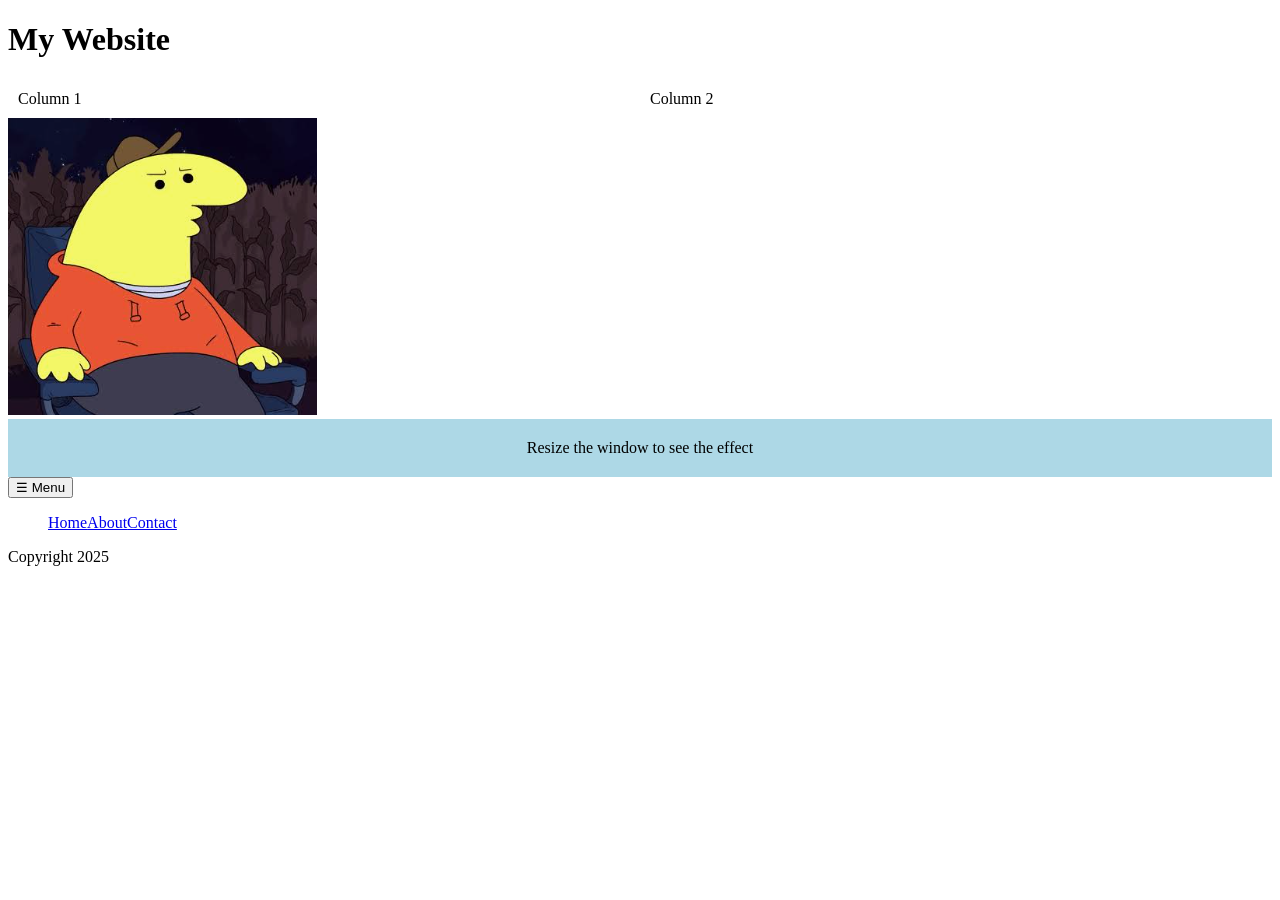
==== Small assigments/WS05/index.html @ 820290c5 "Workshop 01 - Dante's Inferno" ====
<!DOCTYPE html>
    <html lang="en">
    <head>
      <title>WS05</title>
    <link rel="stylesheet" href="styles.css">
   
    </head>
    <body>
       <header>
  <h1>My Website</h1>
 
</header>

<main>
 
<div class="responsive-container">
      <div class="column">Column 1</div>
      <div class="column">Column 2</div>
    </div>

<img src="Smile.png" alt="Responsive Image" class="responsive-image">

<div class="media-query-box">Resize the window to see the effect</div>

<nav class="responsive-nav">
      <button class="menu-toggle">☰ Menu</button>
      <ul class="nav-list">
        <li><a href="#">Home</a></li>
        <li><a href="#">About</a></li>
        <li><a href="#">Contact</a></li>
      </ul>
    </nav>

</main>

<footer>
  <p>Copyright 2025</p>
</footer>



    </body>
    </html>
---- Small assigments/WS05/styles.css ----
.responsive-container {
      display: flex;
      flex-wrap: wrap;
    }
    
    .column {
      flex: 1;
      padding: 10px;
    }
    
    @media (max-width: 600px) {
      .column {
        flex: 100%;
      }
    }

    .responsive-image {
      max-width: 100%;
      height: auto;
    }

    .media-query-box {
      padding: 20px;
      text-align: center;
    }
    
    @media (max-width: 600px) {
      .media-query-box {
        background-color: lightcoral;
      }
    }
    
    @media (min-width: 601px) {
      .media-query-box {
        background-color: lightblue;
      }
    }

    .responsive-nav .nav-list {
      display: flex;
      list-style: none;
    }
    
    @media (max-width: 600px) {
      .responsive-nav .nav-list {
        display: none;
      }
    
      .responsive-nav .menu-toggle {
        display: block;
      }
    }
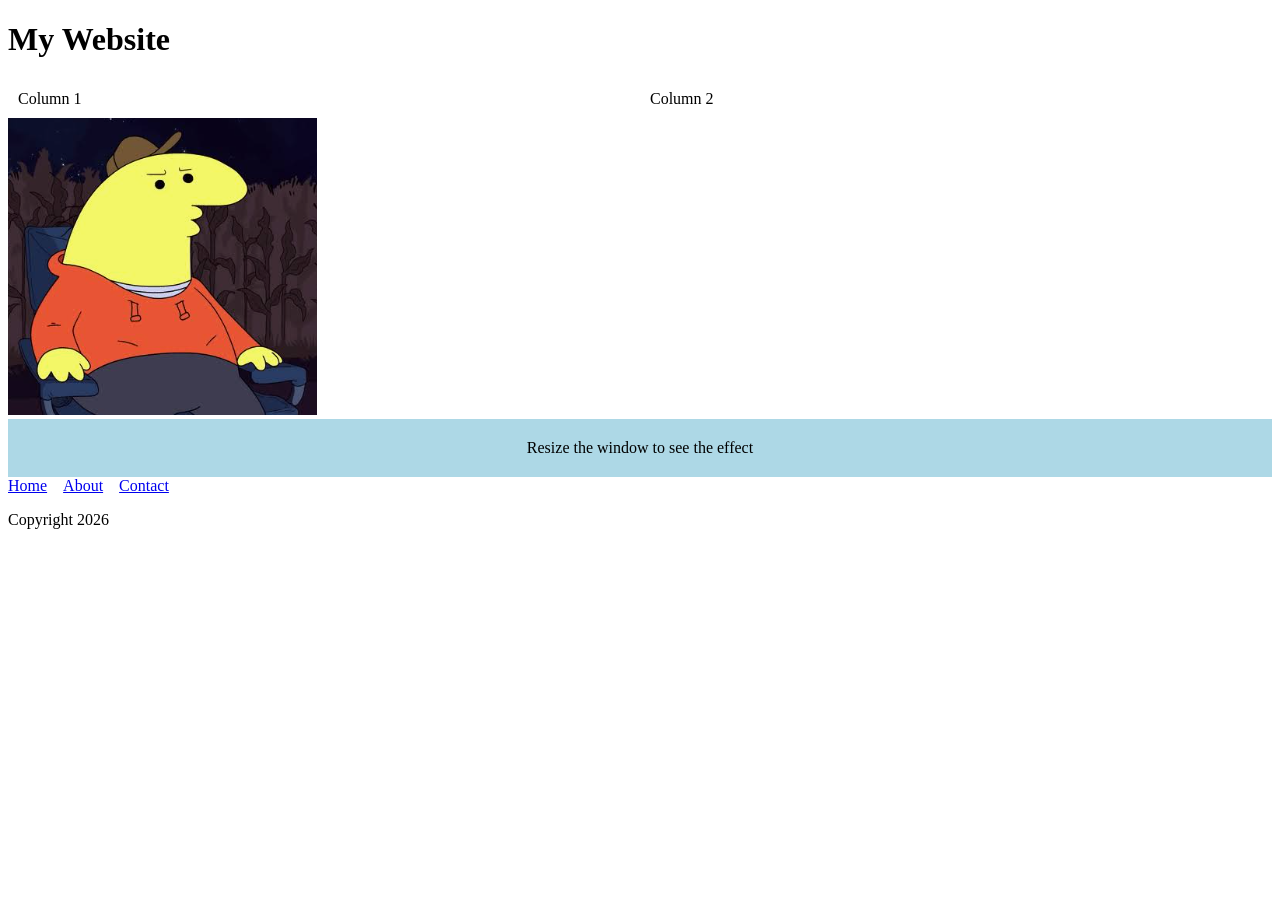
==== commit aebf4e04: "modified:   Small assigments/WS05/index.html modified:   Small assigments/WS05/styles.css modified: " ====
--- a/Small assigments/WS05/index.html
+++ b/Small assigments/WS05/index.html
@@ -3,7 +3,7 @@
     <head>
       <title>WS05</title>
     <link rel="stylesheet" href="styles.css">
-   
+    <meta name="viewport" content="width=device-width, initial-scale=1">
     </head>
     <body>
        <header>
@@ -23,8 +23,8 @@
 <div class="media-query-box">Resize the window to see the effect</div>
 
 <nav class="responsive-nav">
-      <button class="menu-toggle">☰ Menu</button>
-      <ul class="nav-list">
+      <button type="button" class="menu-toggle" aria-expanded="false" aria-controls="nav-list">☰ Menu</button>
+        <ul class="nav-list" id="nav-list">
         <li><a href="#">Home</a></li>
         <li><a href="#">About</a></li>
         <li><a href="#">Contact</a></li>
@@ -34,10 +34,17 @@
 </main>
 
 <footer>
-  <p>Copyright 2025</p>
+  <p>Copyright 2026</p>
 </footer>
 
+<script>
+  const menuButton = document.querySelector(".menu-toggle");
 
+  menuButton.addEventListener("click", () => {
+    const isOpen = menuButton.getAttribute("aria-expanded") === "true";
+    menuButton.setAttribute("aria-expanded", String(!isOpen));
+  });
+</script>
 
     </body>
     </html>
--- a/Small assigments/WS05/styles.css
+++ b/Small assigments/WS05/styles.css
@@ -1,52 +1,65 @@
+/* Task 1: Responsive two-column layout */
 .responsive-container {
-      display: flex;
-      flex-wrap: wrap;
-    }
-    
-    .column {
-      flex: 1;
-      padding: 10px;
-    }
-    
-    @media (max-width: 600px) {
-      .column {
-        flex: 100%;
-      }
-    }
+  display: flex;
+  flex-wrap: wrap;
+}
 
-    .responsive-image {
-      max-width: 100%;
-      height: auto;
-    }
+.column {
+  flex: 1;
+  padding: 10px;
+}
 
-    .media-query-box {
-      padding: 20px;
-      text-align: center;
-    }
-    
-    @media (max-width: 600px) {
-      .media-query-box {
-        background-color: lightcoral;
-      }
-    }
-    
-    @media (min-width: 601px) {
-      .media-query-box {
-        background-color: lightblue;
-      }
-    }
+@media (max-width: 600px) {
+  .column {
+    flex: 100%;
+  }
+}
 
-    .responsive-nav .nav-list {
-      display: flex;
-      list-style: none;
-    }
-    
-    @media (max-width: 600px) {
-      .responsive-nav .nav-list {
-        display: none;
-      }
-    
-      .responsive-nav .menu-toggle {
-        display: block;
-      }
-    }+/* Task 2: Responsive image */
+.responsive-image {
+  max-width: 100%;
+  height: auto;
+}
+
+/* Task 3: Change the box colour based on the window width */
+.media-query-box {
+  padding: 20px;
+  text-align: center;
+  background-color: lightblue;
+}
+
+@media (max-width: 600px) {
+  .media-query-box {
+    background-color: lightcoral;
+  }
+}
+
+/* Task 4: Responsive navigation bar */
+.responsive-nav .menu-toggle {
+  display: none;
+}
+
+.responsive-nav .nav-list {
+  display: flex;
+  gap: 16px;
+  list-style: none;
+  margin: 0;
+  padding: 0;
+}
+
+@media (max-width: 600px) {
+  .responsive-nav .menu-toggle {
+    display: block;
+  }
+
+  .responsive-nav .nav-list {
+    display: none;
+    flex-direction: column;
+    gap: 8px;
+    margin-top: 8px;
+  }
+
+  .responsive-nav .menu-toggle[aria-expanded="true"] + .nav-list {
+    display: flex;
+  }
+}
